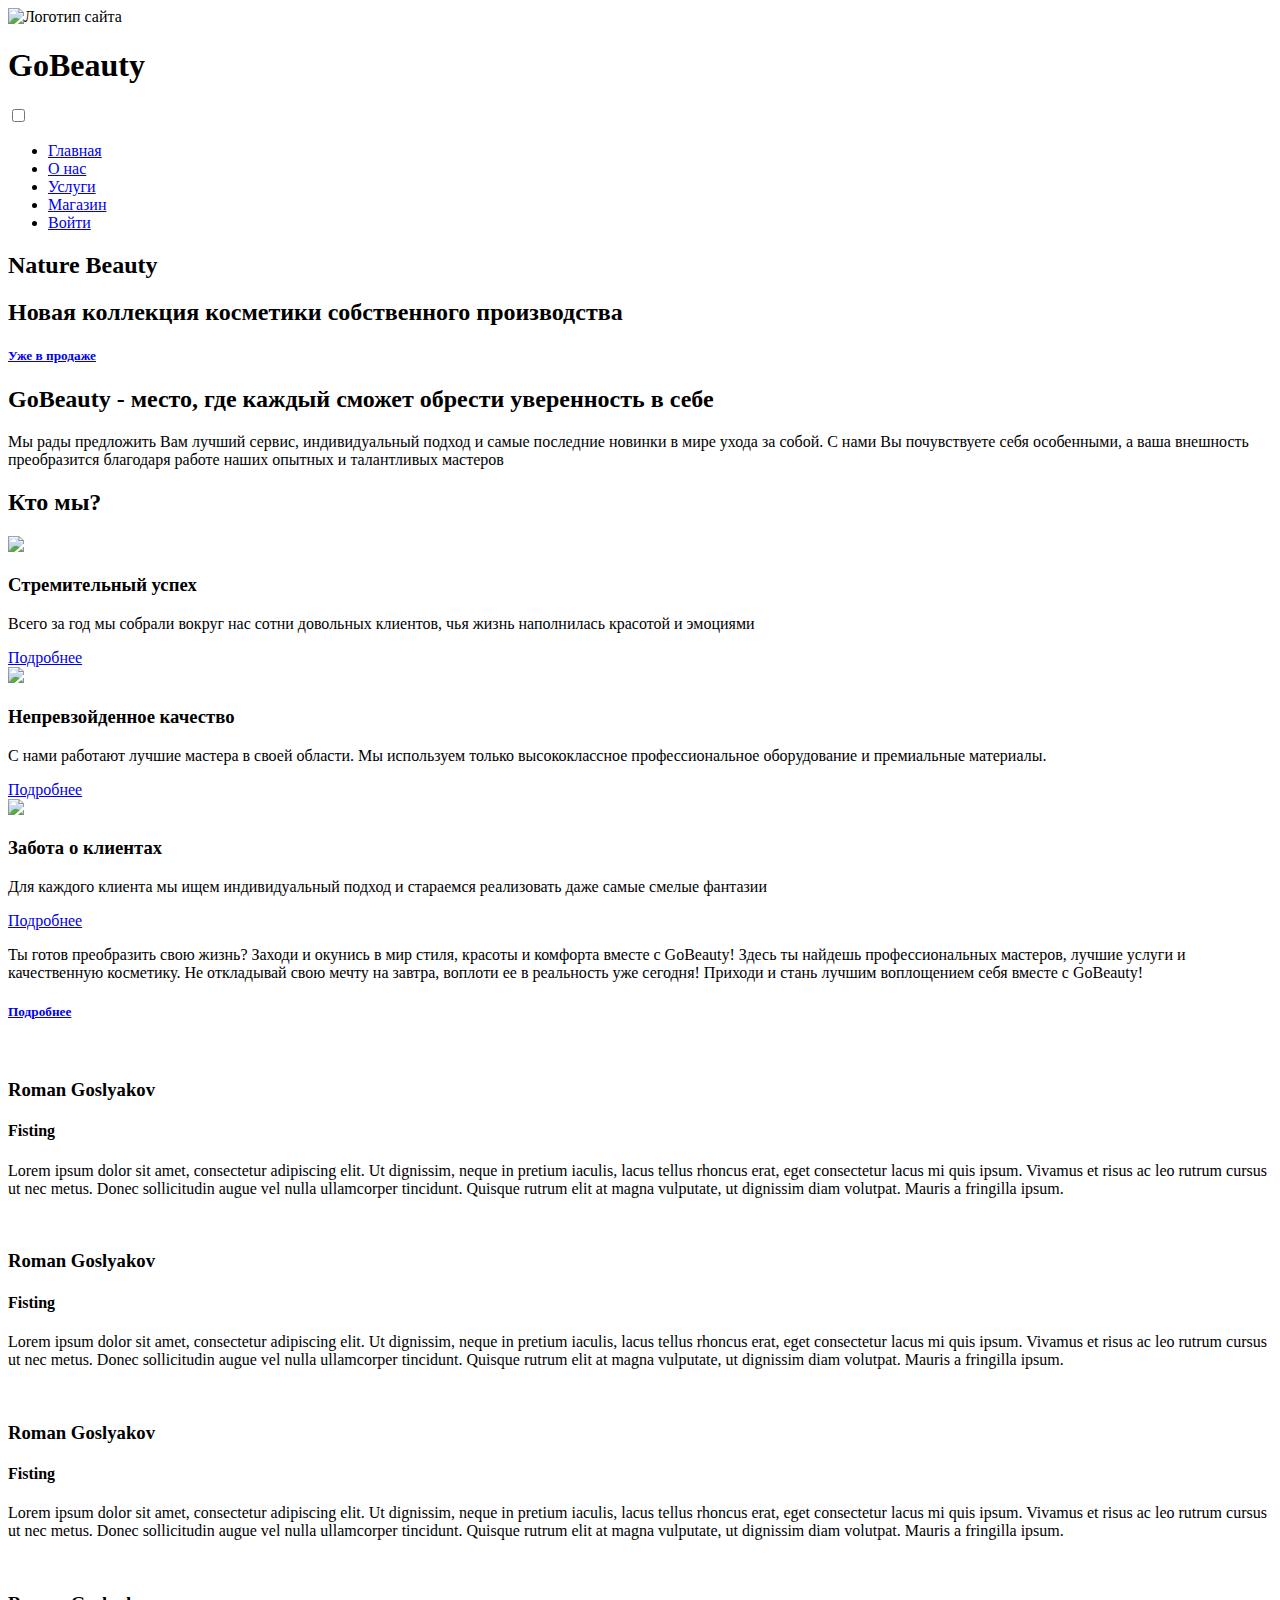
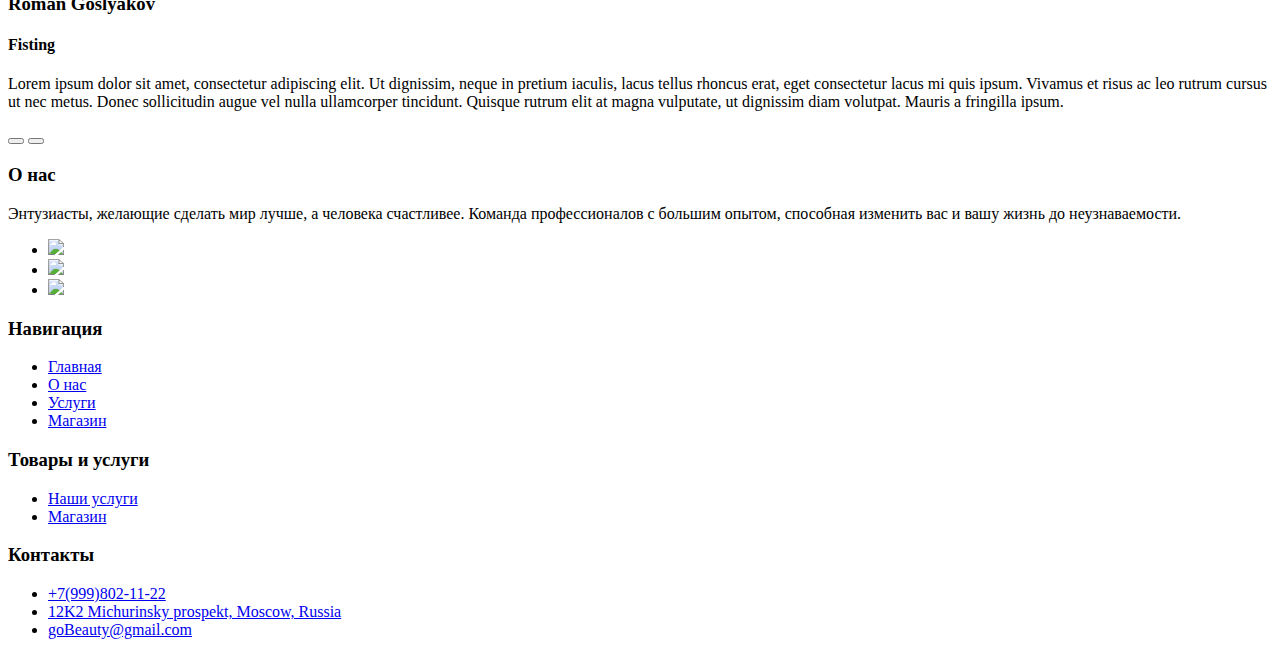
==== index.html @ 542a869f "change name" ====
<!DOCTYPE html>
<html lang="ru">
<head>
    <link rel="icon" type="image/x-icon" href="src/images/flaticon.jpg">
    <meta charset="UTF-8">
    <meta name="viewport" content="width=device-width, initial-scale=1.0">
    <link rel="stylesheet" href="src/css/main/style.css">
    <link rel="stylesheet" href="src/fontawesome-free-6.5.1-web/css/all.min.css">
    <script src="src/js/reviewSlider.js" async></script>
    <title>GoBeauty</title>
</head>
<body>
    <header class="header">
        <div class="container">
            <div class="header-body">
                <div class="title">
                    <div class="title-image">
                        <img src="src/images/logo2.jpg" alt="Логотип сайта" id="logo">
                    </div>
                    <h1 class="header-text">GoBeauty</h1>
                </div>
                <input type="checkbox" id="menu-toggle">
                <label for="menu-toggle" class="menu-icon">
                    <span></span>
                    <span></span>
                    <span></span>
                </label>
                <nav>
                    <div class="mobile-menu">
                        <div class="menu">
                            <ul>
                                <li><a href="index.html">Главная</a></li>
                                <li><a href="about.html">О нас</a></li>
                                <li><a href="#">Услуги</a></li>
                                <li><a href="shop.html">Магазин</a></li>
                                <li><a href="#">Войти</a></li>
                            </ul>
                        </div>
                    </div>
                </nav>
            </div>
        </div>
    </header>
    <main>
        <section class="welcome-block">
            <div class="new-container">
                <h2>Nature Beauty</h2>
                <h2>Новая коллекция косметики собственного производства</h2>
                <a href="shop.html"><h5>Уже в продаже</h5></a>
            </div>
        </section>
        <section class="enter-info">
            <div class="enter-div">
                <h2>GoBeauty - место, где каждый сможет обрести уверенность в себе</h2>
                <p>Мы рады предложить Вам лучший сервис, индивидуальный подход и самые последние новинки в мире ухода за собой.
                С нами Вы почувствуете себя особенными, а ваша внешность преобразится благодаря работе наших опытных и талантливых мастеров</p>

            </div>
        </section>

        <section class="philosofy">
            <div id="phi-header"> 
                   <h2>Кто мы?</h2>
            </div>
            <div class="cards-container">
                <div class="info-card">
                    <div class="face face1">
                        <div class="content">
                            <img src="src/images/success.png">
                            <h3>Стремительный успех</h3>
                        </div>
                    </div>
                    <div class="face face2">
                        <div class="content">
                            <p>Всего за год мы собрали вокруг нас сотни довольных клиентов, чья жизнь наполнилась красотой и эмоциями</p>
                                <a href="about.html">Подробнее</a>
                        </div>
                    </div>
                </div>
                <div class="info-card">
                    <div class="face face1">
                        <div class="content">
                            <img src="src/images/quality.png">
                            <h3>Непревзойденное качество</h3>
                        </div>
                    </div>
                    <div class="face face2">
                        <div class="content">
                            <p>С нами работают лучшие мастера в своей области.
                                Мы используем только высококлассное профессиональное оборудование
                                и премиальные материалы.
                            </p>
                                <a href="about.html">Подробнее</a>
                        </div>
                    </div>
                </div>
                <div class="info-card">
                    <div class="face face1">
                        <div class="content">
                            <img src="src/images/care.png">
                            <h3>Забота о клиентах</h3>
                        </div>
                    </div>
                    <div class="face face2">
                        <div class="content">
                            <p>Для каждого клиента мы ищем индивидуальный подход
                                и стараемся реализовать даже самые смелые фантазии
                            </p>
                                <a href="about.html">Подробнее</a>
                        </div>
                    </div>
                </div>
            <!---наша философия. Узнать больше о нас-->
        </section>
        <section class="reviews">
            <div class="main-container">
                <div class="text-container">
                    <p>Ты готов преобразить свою жизнь? Заходи и окунись в мир стиля, красоты и комфорта вместе с GoBeauty! 
                    Здесь ты найдешь профессиональных мастеров, лучшие услуги и качественную косметику.
                    Не откладывай свою мечту на завтра, воплоти ее в реальность уже сегодня!
                    Приходи и стань лучшим воплощением себя вместе с GoBeauty!</p>
                </div>
                <a href="#"><h5>Подробнее</h5></a>
            </div>
            <div class="slider">
                <div class="slide">
                    <div class="card-header">
                        <img src="src/images/img4.jpg" alt="">
                        <div class="header-text">
                            <h3 class="name">Roman Goslyakov</h3>
                            <h4 class="service">Fisting</h4>
                        </div>
                    </div>
                    <div class="card-text">
                        <p>
                            Lorem ipsum dolor sit amet, consectetur adipiscing elit.
                            Ut dignissim, neque in pretium iaculis, lacus tellus rhoncus erat, eget consectetur lacus mi quis ipsum.
                            Vivamus et risus ac leo rutrum cursus ut nec metus. Donec sollicitudin augue vel nulla ullamcorper tincidunt.
                            Quisque rutrum elit at magna vulputate, ut dignissim diam volutpat. Mauris a fringilla ipsum.
                        </p>
                    </div>
               </div>
                <div class="slide">
                    <div class="card-header">
                        <img src="/src/images/img4.jpg" alt="">
                        <div class="header-text">
                            <h3 class="name">Roman Goslyakov</h3>
                            <h4 class="service">Fisting</h4>
                        </div>
                    </div>
                    <div class="card-text">
                        <p>
                            Lorem ipsum dolor sit amet, consectetur adipiscing elit.
                            Ut dignissim, neque in pretium iaculis, lacus tellus rhoncus erat, eget consectetur lacus mi quis ipsum.
                            Vivamus et risus ac leo rutrum cursus ut nec metus. Donec sollicitudin augue vel nulla ullamcorper tincidunt.
                            Quisque rutrum elit at magna vulputate, ut dignissim diam volutpat. Mauris a fringilla ipsum.
                        </p>
                    </div>
                </div>
                <div class="slide">
                    <div class="card-header">
                        <img src="src/images/img4.jpg" alt="">
                        <div class="header-text">
                            <h3 class="name">Roman Goslyakov</h3>
                            <h4 class="service">Fisting</h4>
                        </div>
                    </div>
                    <div class="card-text">
                        <p>
                            Lorem ipsum dolor sit amet, consectetur adipiscing elit.
                            Ut dignissim, neque in pretium iaculis, lacus tellus rhoncus erat, eget consectetur lacus mi quis ipsum.
                            Vivamus et risus ac leo rutrum cursus ut nec metus. Donec sollicitudin augue vel nulla ullamcorper tincidunt.
                            Quisque rutrum elit at magna vulputate, ut dignissim diam volutpat. Mauris a fringilla ipsum.
                        </p>
                    </div>
                </div>
                <div class="slide">
                    <div class="card-header">
                        <img src="src/images/img4.jpg" alt="">
                        <div class="header-text">
                            <h3 class="name">Roman Goslyakov</h3>
                            <h4 class="service">Fisting</h4>
                        </div>
                    </div>
                    <div class="card-text">
                        <p>
                            Lorem ipsum dolor sit amet, consectetur adipiscing elit.
                            Ut dignissim, neque in pretium iaculis, lacus tellus rhoncus erat, eget consectetur lacus mi quis ipsum.
                            Vivamus et risus ac leo rutrum cursus ut nec metus. Donec sollicitudin augue vel nulla ullamcorper tincidunt.
                            Quisque rutrum elit at magna vulputate, ut dignissim diam volutpat. Mauris a fringilla ipsum.
                        </p>
                    </div>
                </div>
          
                <button class="btn btn-next"><i class="fa-solid fa-arrow-right" aria-hidden="true"></i></button>
                <button class="btn btn-prev"><i class="fa-solid fa-arrow-left"></i></button>
              </div>  
        </section>
    </main>

    <footer class="footer">
        <div class="about">
            <div class="link-header-wrapper">
                <h3>О нас</h3>
            </div> 
            <div class="about-container">
                <p>Энтузиасты, желающие сделать мир лучше, а человека счастливее.
                    Команда профессионалов с большим опытом, способная изменить вас и вашу жизнь до неузнаваемости.
                </p>
                <ul class="socials">
                    <li class="icon">
                        <a href="#"><img src="src/images/vk.svg"></a>
                    </li>
                    <li class="icon">
                        <a href="#"><img src="src/images/github.svg"></a>
                    </li>
                    <li class="icon">
                        <a href="#"><img src="src/images/telegram.svg"></a>
                    </li>
                </ul>
            </div>
        </div>
        <div class="navigation">
            <div class="link-header-wrapper">
                <h3>Навигация</h3>
            </div> 
            <ul>
                <li><a href="index.html">Главная</a></li>
                <li><a href="about.html">О нас</a></li>
                <li><a href="#">Услуги</a></li>
                <li><a href="shop.html">Магазин</a></li>

            </ul>
        </div>
        <div class="shop">
            <div class="link-header-wrapper">
                <h3>Товары и услуги</h3>
            </div> 
            <ul>
                <li><a href="#">Наши услуги</a></li>
                <li><a href="shop.html">Магазин</a></li>
            </ul>
        </div>
        <div class="contact">
            <div class="link-header-wrapper">
                <h3>Контакты</h3>
            </div> 
            <ul>
                <li>
                    <i class="fa fa-phone" aria-hidden="true"></i>
                    <a href="#">+7(999)802-11-22</a>
                </li>

                <li>
                    <i class="fa fa-map-marker" aria-hidden="true"></i>
                    <a href="#">12K2 Michurinsky prospekt, Moscow, Russia</a>
                </li>
                <li>
                    <i class="fa fa-envelope" aria-hidden="true"></i>
                    <a href="#">goBeauty@gmail.com</a>
                </li>
            </ul>
        </div>
    </footer>
</body>
</html>
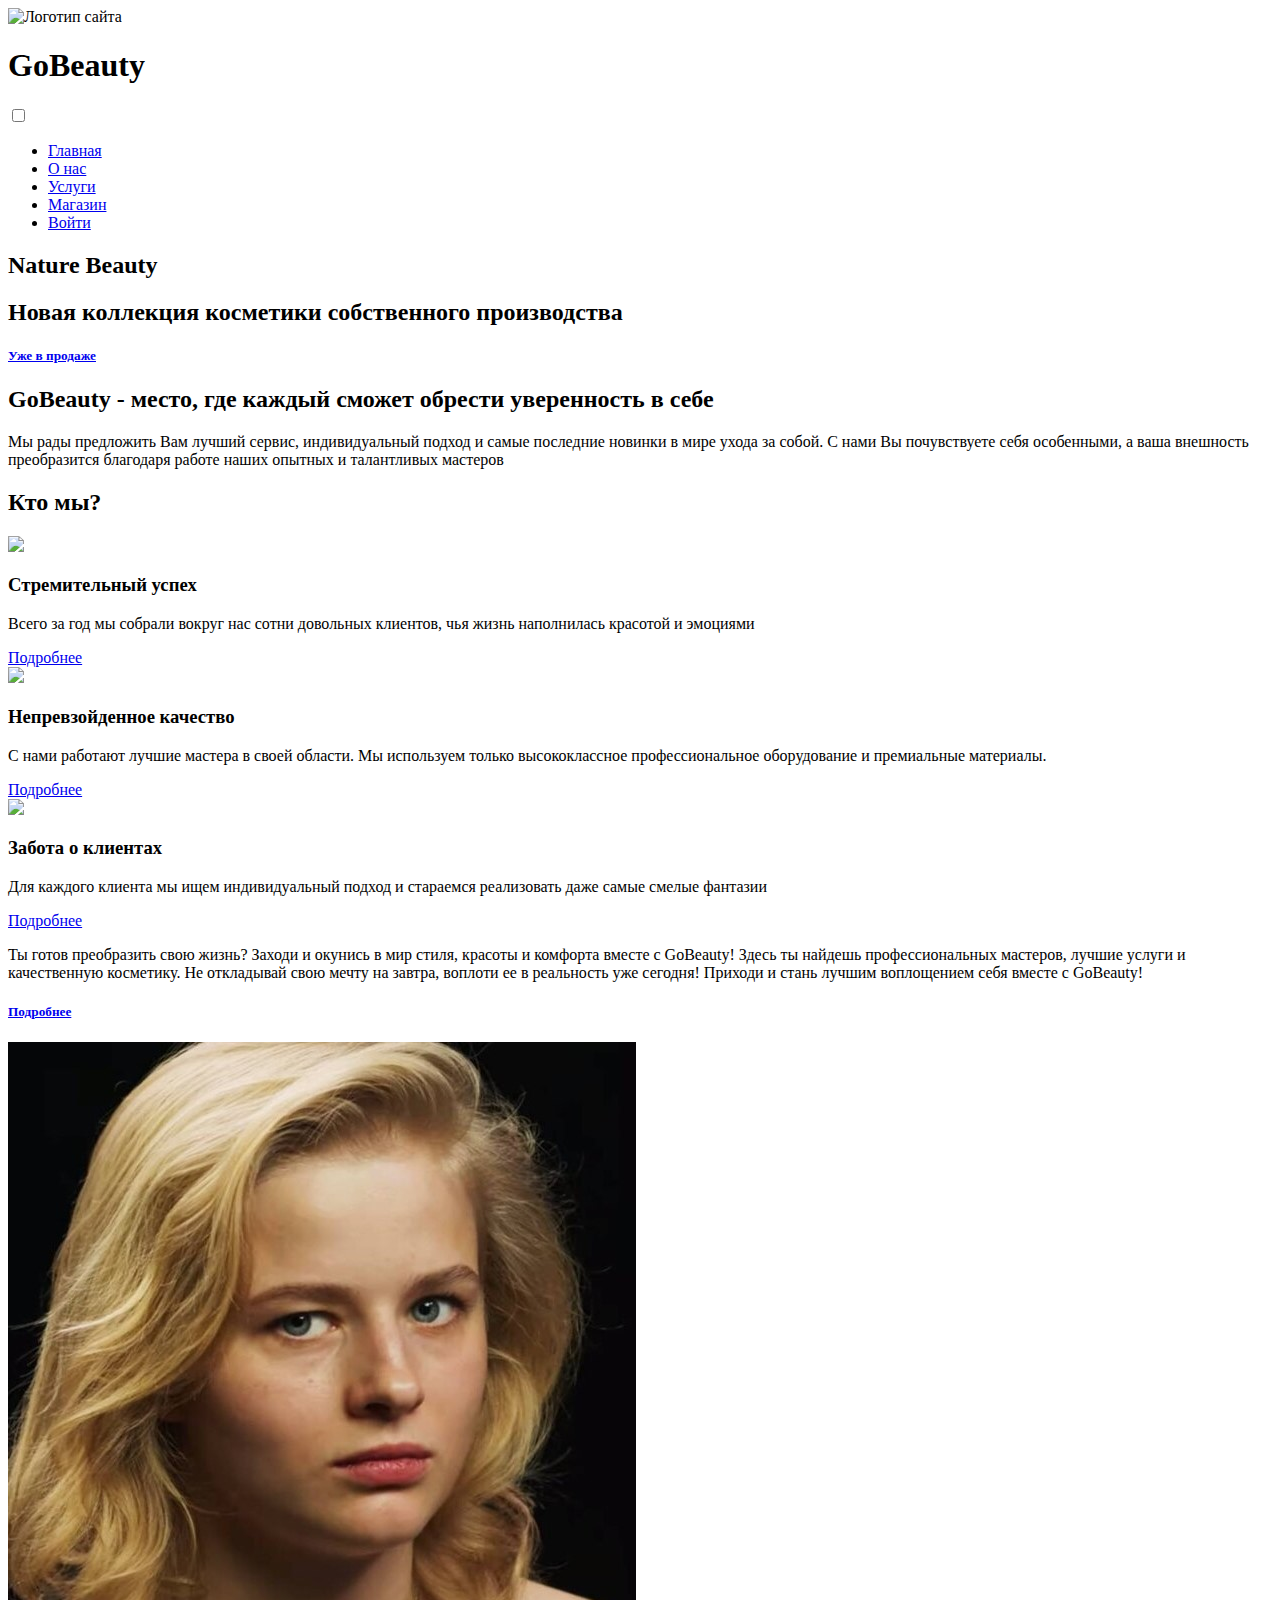
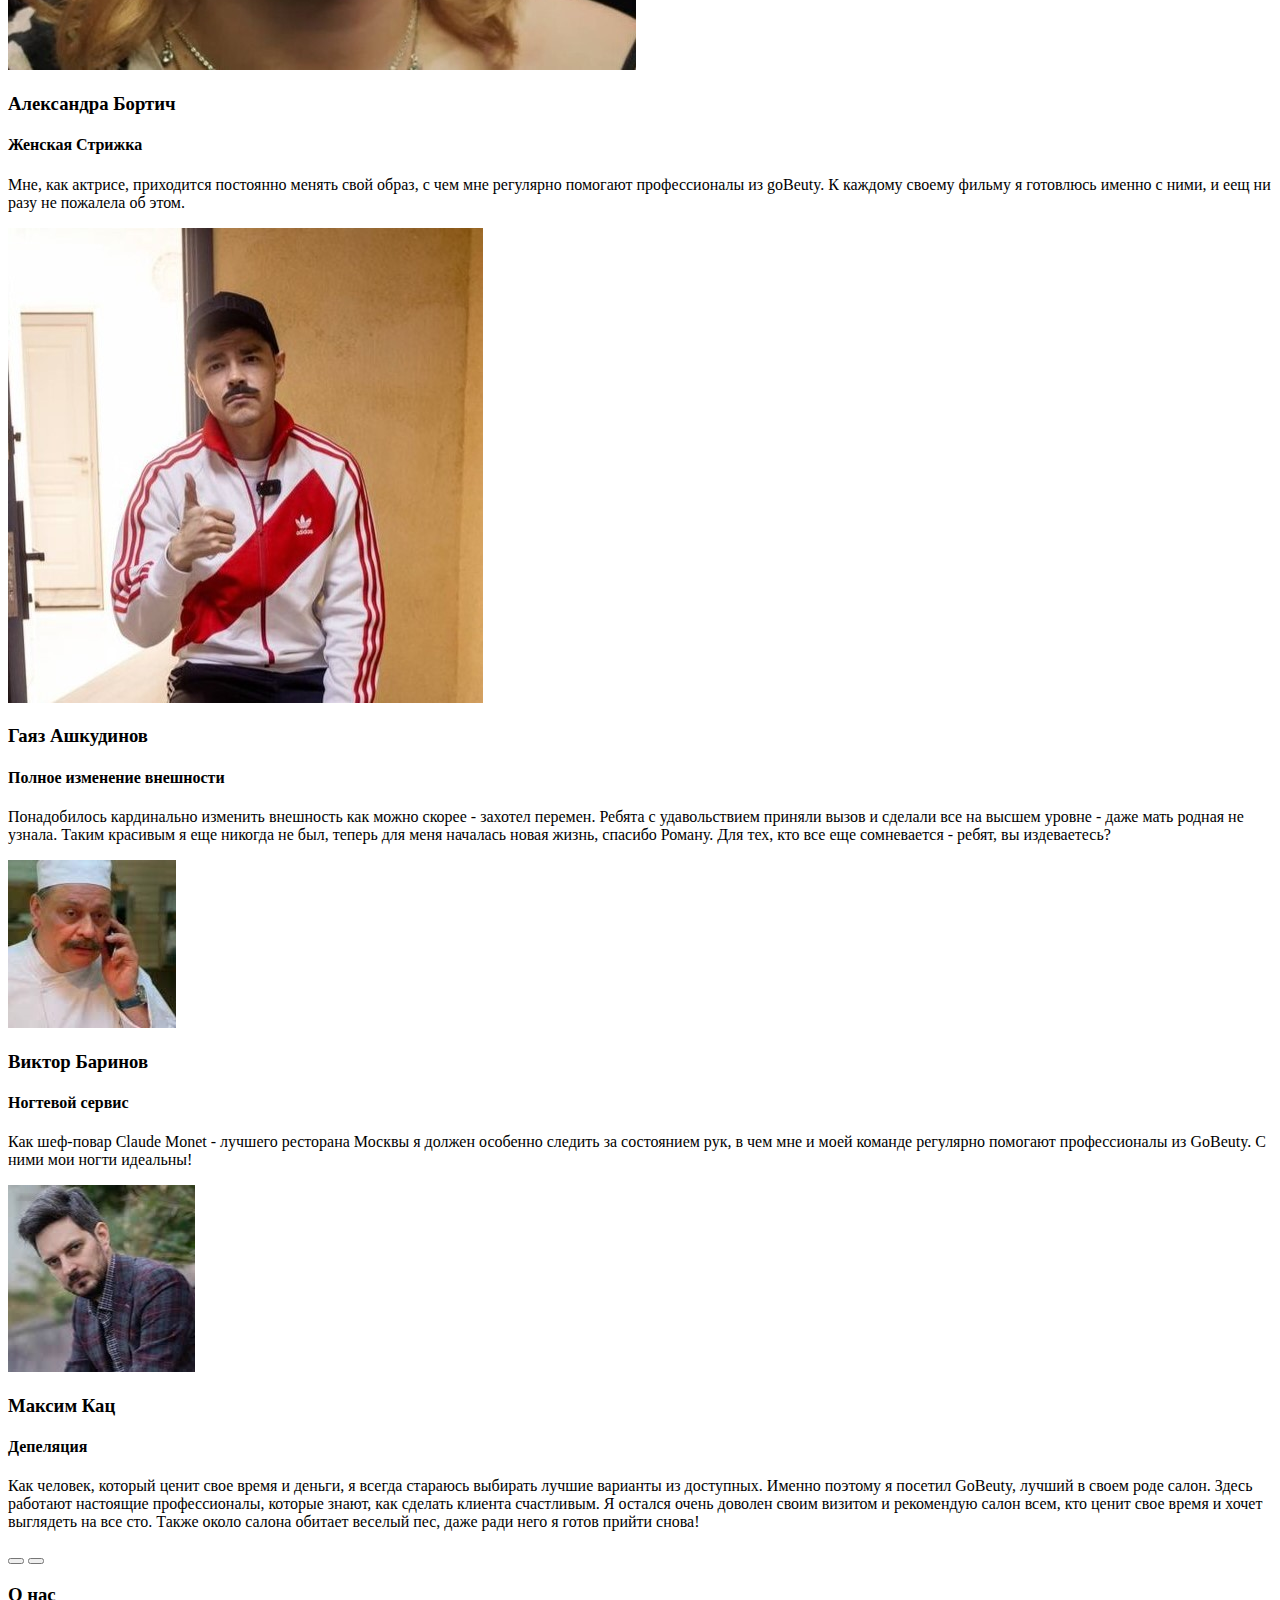
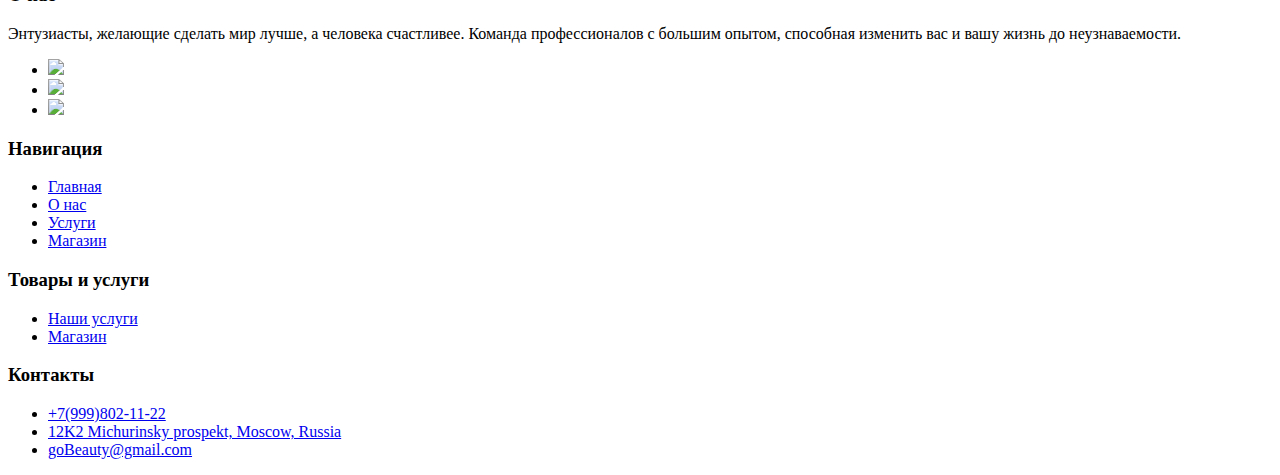
==== commit e4938841: "added reviews" ====
--- a/index.html
+++ b/index.html
@@ -125,69 +125,66 @@
             <div class="slider">
                 <div class="slide">
                     <div class="card-header">
-                        <img src="src/images/img4.jpg" alt="">
-                        <div class="header-text">
-                            <h3 class="name">Roman Goslyakov</h3>
-                            <h4 class="service">Fisting</h4>
-                        </div>
-                    </div>
-                    <div class="card-text">
-                        <p>
-                            Lorem ipsum dolor sit amet, consectetur adipiscing elit.
-                            Ut dignissim, neque in pretium iaculis, lacus tellus rhoncus erat, eget consectetur lacus mi quis ipsum.
-                            Vivamus et risus ac leo rutrum cursus ut nec metus. Donec sollicitudin augue vel nulla ullamcorper tincidunt.
-                            Quisque rutrum elit at magna vulputate, ut dignissim diam volutpat. Mauris a fringilla ipsum.
+                        <img src="src/images/reviews/review1.jpg" alt="">
+                        <div class="header-text">
+                            <h3 class="name">Александра Бортич</h3>
+                            <h4 class="service">Женская Стрижка</h4>
+                        </div>
+                    </div>
+                    <div class="card-text">
+                        <p>
+                           Мне, как актрисе, приходится постоянно менять свой образ, с чем мне регулярно помогают профессионалы 
+                           из goBeuty. К каждому своему фильму я готовлюсь именно с ними, и еещ ни разу не  пожалела об этом.
                         </p>
                     </div>
                </div>
                 <div class="slide">
                     <div class="card-header">
-                        <img src="/src/images/img4.jpg" alt="">
-                        <div class="header-text">
-                            <h3 class="name">Roman Goslyakov</h3>
-                            <h4 class="service">Fisting</h4>
-                        </div>
-                    </div>
-                    <div class="card-text">
-                        <p>
-                            Lorem ipsum dolor sit amet, consectetur adipiscing elit.
-                            Ut dignissim, neque in pretium iaculis, lacus tellus rhoncus erat, eget consectetur lacus mi quis ipsum.
-                            Vivamus et risus ac leo rutrum cursus ut nec metus. Donec sollicitudin augue vel nulla ullamcorper tincidunt.
-                            Quisque rutrum elit at magna vulputate, ut dignissim diam volutpat. Mauris a fringilla ipsum.
-                        </p>
-                    </div>
-                </div>
-                <div class="slide">
-                    <div class="card-header">
-                        <img src="src/images/img4.jpg" alt="">
-                        <div class="header-text">
-                            <h3 class="name">Roman Goslyakov</h3>
-                            <h4 class="service">Fisting</h4>
-                        </div>
-                    </div>
-                    <div class="card-text">
-                        <p>
-                            Lorem ipsum dolor sit amet, consectetur adipiscing elit.
-                            Ut dignissim, neque in pretium iaculis, lacus tellus rhoncus erat, eget consectetur lacus mi quis ipsum.
-                            Vivamus et risus ac leo rutrum cursus ut nec metus. Donec sollicitudin augue vel nulla ullamcorper tincidunt.
-                            Quisque rutrum elit at magna vulputate, ut dignissim diam volutpat. Mauris a fringilla ipsum.
-                        </p>
-                    </div>
-                </div>
-                <div class="slide">
-                    <div class="card-header">
-                        <img src="src/images/img4.jpg" alt="">
-                        <div class="header-text">
-                            <h3 class="name">Roman Goslyakov</h3>
-                            <h4 class="service">Fisting</h4>
-                        </div>
-                    </div>
-                    <div class="card-text">
-                        <p>
-                            Lorem ipsum dolor sit amet, consectetur adipiscing elit.
-                            Ut dignissim, neque in pretium iaculis, lacus tellus rhoncus erat, eget consectetur lacus mi quis ipsum.
-                            Vivamus et risus ac leo rutrum cursus ut nec metus. Donec sollicitudin augue vel nulla ullamcorper tincidunt.
-                            Quisque rutrum elit at magna vulputate, ut dignissim diam volutpat. Mauris a fringilla ipsum.
+                        <img src="/src/images/reviews/review2.jpg" alt="">
+                        <div class="header-text">
+                            <h3 class="name">Гаяз Ашкудинов</h3>
+                            <h4 class="service">Полное изменение внешности</h4>
+                        </div>
+                    </div>
+                    <div class="card-text">
+                        <p>
+                            Понадобилось кардинально изменить внешность как можно скорее - захотел перемен. 
+                            Ребята с удавольствием приняли вызов и сделали все на высшем уровне - даже мать родная не узнала.
+                            Таким красивым я еще никогда не был, теперь для меня началась новая жизнь, спасибо Роману.
+                            Для тех, кто все еще сомневается - ребят, вы издеваетесь?
+                        </p>
+                    </div>
+                </div>
+                <div class="slide">
+                    <div class="card-header">
+                        <img src="src/images/reviews/review3.jpg" alt="">
+                        <div class="header-text">
+                            <h3 class="name">Виктор Баринов</h3>
+                            <h4 class="service">Ногтевой сервис</h4>
+                        </div>
+                    </div>
+                    <div class="card-text">
+                        <p>
+                            Как шеф-повар Claude Monet - лучшего ресторана Москвы я должен особенно следить за состоянием рук,
+                            в чем мне и моей команде регулярно помогают профессионалы из GoBeuty. С ними мои ногти идеальны!
+                        </p>
+                    </div>
+                </div>
+                <div class="slide">
+                    <div class="card-header">
+                        <img src="src/images/reviews/rewiew4.jpg" alt="">
+                        <div class="header-text">
+                            <h3 class="name">Максим Кац</h3>
+                            <h4 class="service">Депеляция</h4>
+                        </div>
+                    </div>
+                    <div class="card-text">
+                        <p>
+                            Как человек, который ценит свое время и деньги, я всегда стараюсь выбирать лучшие варианты из доступных. 
+                            Именно поэтому я посетил GoBeuty, лучший в своем роде салон. 
+                            Здесь работают настоящие профессионалы, которые знают, как сделать клиента счастливым. 
+                            Я остался очень доволен своим визитом и рекомендую салон всем, кто ценит свое время и хочет выглядеть на все сто.
+                            Также около салона обитает веселый пес, даже ради него я готов прийти снова!
                         </p>
                     </div>
                 </div>
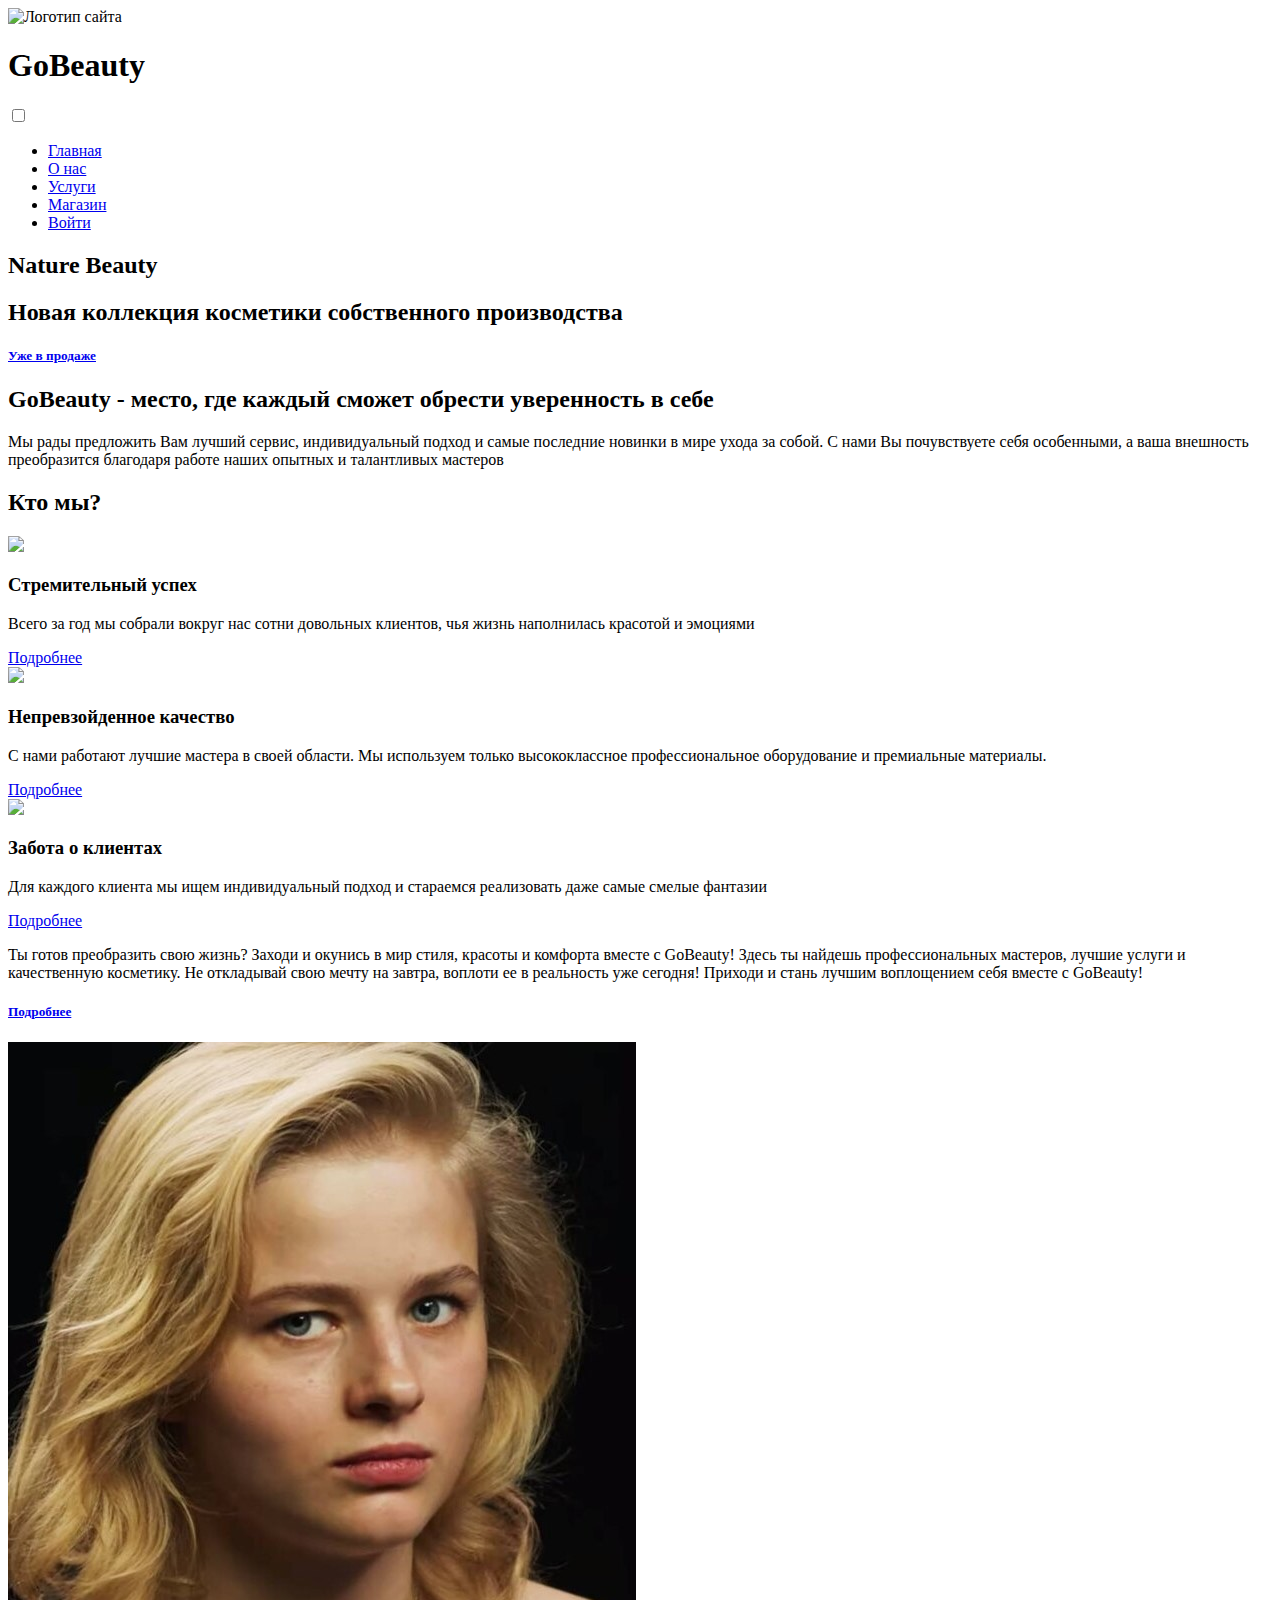
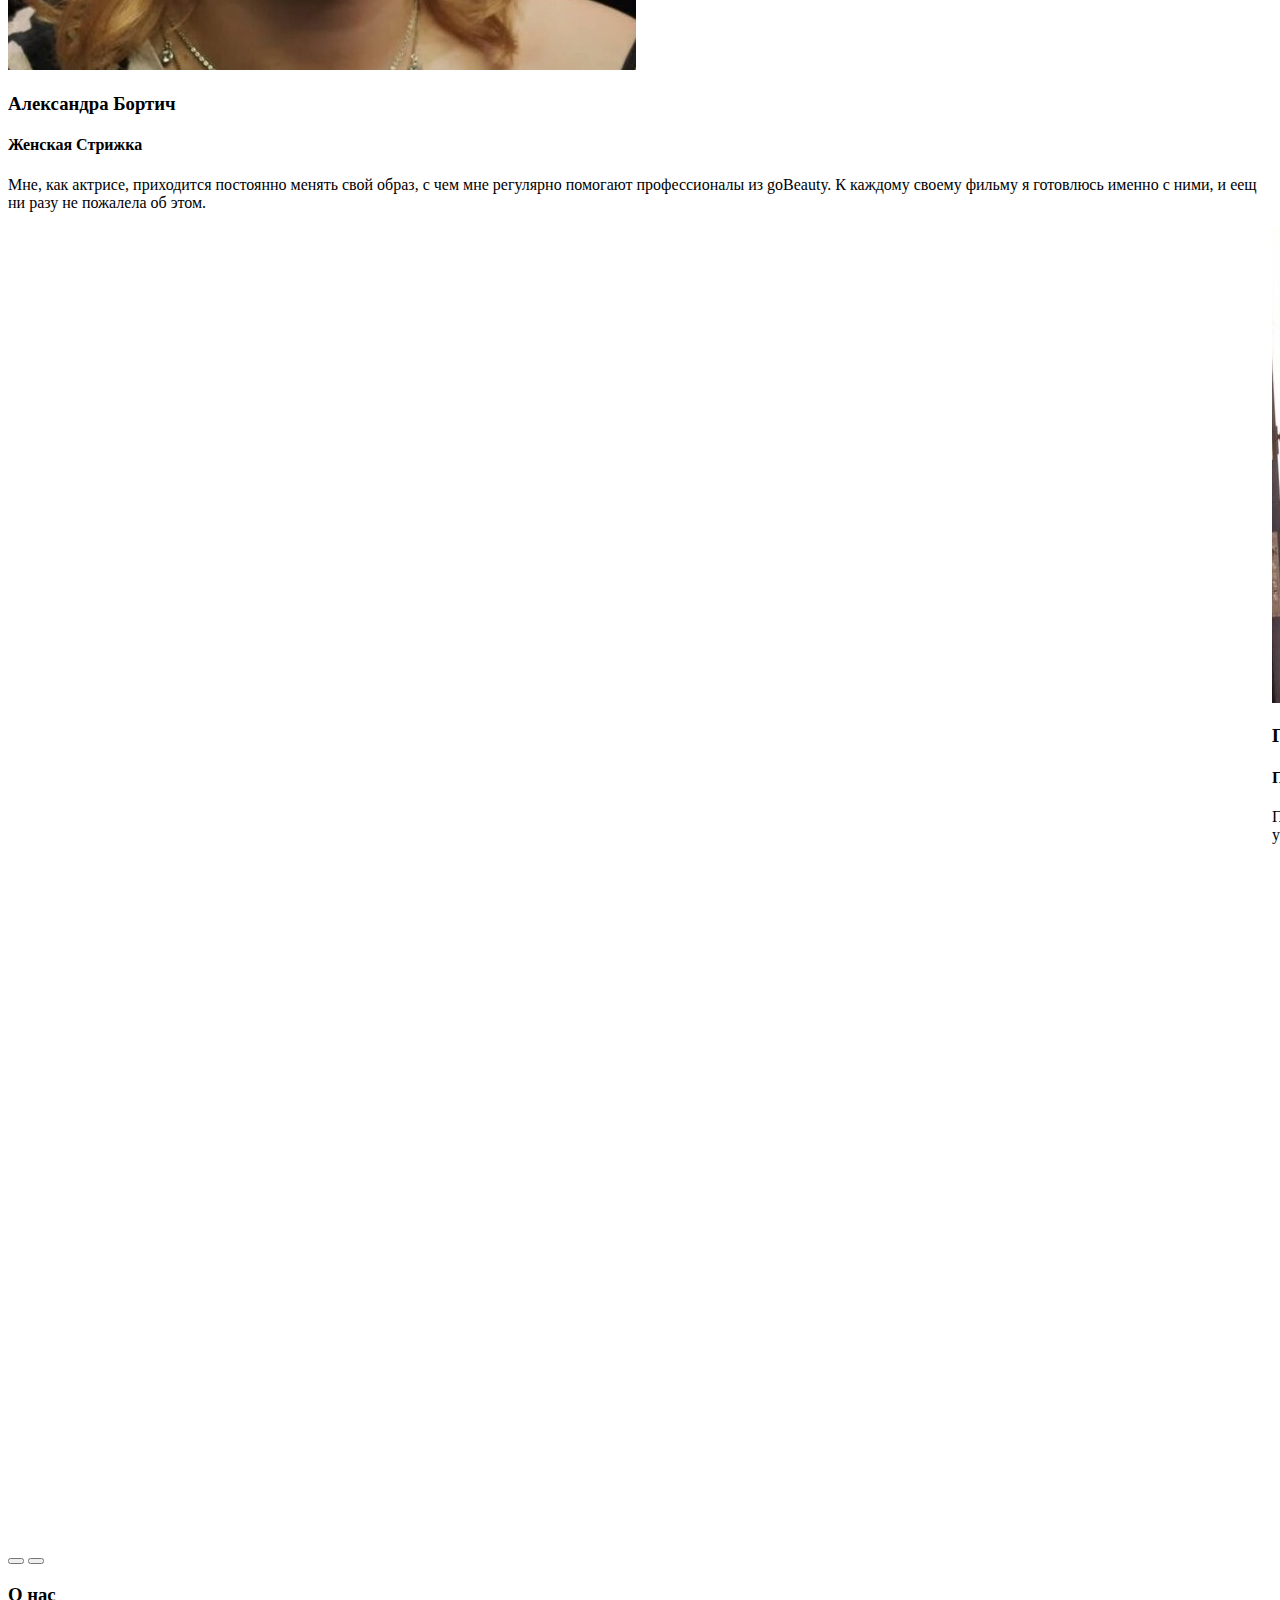
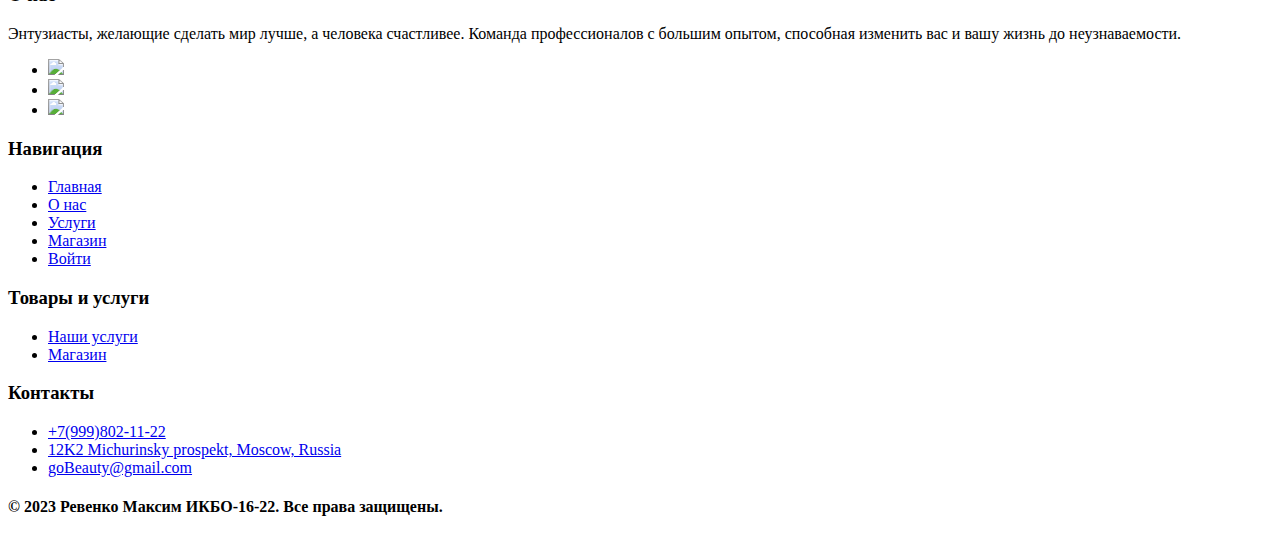
==== commit 64a47720: "deleted font awesome folder" ====
--- a/index.html
+++ b/index.html
@@ -5,7 +5,7 @@
     <meta charset="UTF-8">
     <meta name="viewport" content="width=device-width, initial-scale=1.0">
     <link rel="stylesheet" href="src/css/main/style.css">
-    <link rel="stylesheet" href="src/fontawesome-free-6.5.1-web/css/all.min.css">
+    <script src="https://kit.fontawesome.com/be9639af8e.js" crossorigin="anonymous"></script>
     <script src="src/js/reviewSlider.js" async></script>
     <title>GoBeauty</title>
 </head>
@@ -31,9 +31,9 @@
                             <ul>
                                 <li><a href="index.html">Главная</a></li>
                                 <li><a href="about.html">О нас</a></li>
-                                <li><a href="#">Услуги</a></li>
+                                <li><a href="services.html">Услуги</a></li>
                                 <li><a href="shop.html">Магазин</a></li>
-                                <li><a href="#">Войти</a></li>
+                                <li><a href="autentification.html">Войти</a></li>
                             </ul>
                         </div>
                     </div>
@@ -110,7 +110,6 @@
                         </div>
                     </div>
                 </div>
-            <!---наша философия. Узнать больше о нас-->
         </section>
         <section class="reviews">
             <div class="main-container">
@@ -120,7 +119,7 @@
                     Не откладывай свою мечту на завтра, воплоти ее в реальность уже сегодня!
                     Приходи и стань лучшим воплощением себя вместе с GoBeauty!</p>
                 </div>
-                <a href="#"><h5>Подробнее</h5></a>
+                <a href="services.html"><h5>Подробнее</h5></a>
             </div>
             <div class="slider">
                 <div class="slide">
@@ -134,7 +133,7 @@
                     <div class="card-text">
                         <p>
                            Мне, как актрисе, приходится постоянно менять свой образ, с чем мне регулярно помогают профессионалы 
-                           из goBeuty. К каждому своему фильму я готовлюсь именно с ними, и еещ ни разу не  пожалела об этом.
+                           из goBeauty. К каждому своему фильму я готовлюсь именно с ними, и еещ ни разу не  пожалела об этом.
                         </p>
                     </div>
                </div>
@@ -224,8 +223,9 @@
             <ul>
                 <li><a href="index.html">Главная</a></li>
                 <li><a href="about.html">О нас</a></li>
-                <li><a href="#">Услуги</a></li>
+                <li><a href="services.html">Услуги</a></li>
                 <li><a href="shop.html">Магазин</a></li>
+                <li><a href="autentification.html">Войти</a></li>
 
             </ul>
         </div>
@@ -234,7 +234,7 @@
                 <h3>Товары и услуги</h3>
             </div> 
             <ul>
-                <li><a href="#">Наши услуги</a></li>
+                <li><a href="services.html">Наши услуги</a></li>
                 <li><a href="shop.html">Магазин</a></li>
             </ul>
         </div>
@@ -258,6 +258,9 @@
                 </li>
             </ul>
         </div>
+        <div class="copyright">
+            <h4>© 2023 Ревенко Максим ИКБО-16-22. Все права защищены.</h4>
+        </div>
     </footer>
 </body>
 </html>